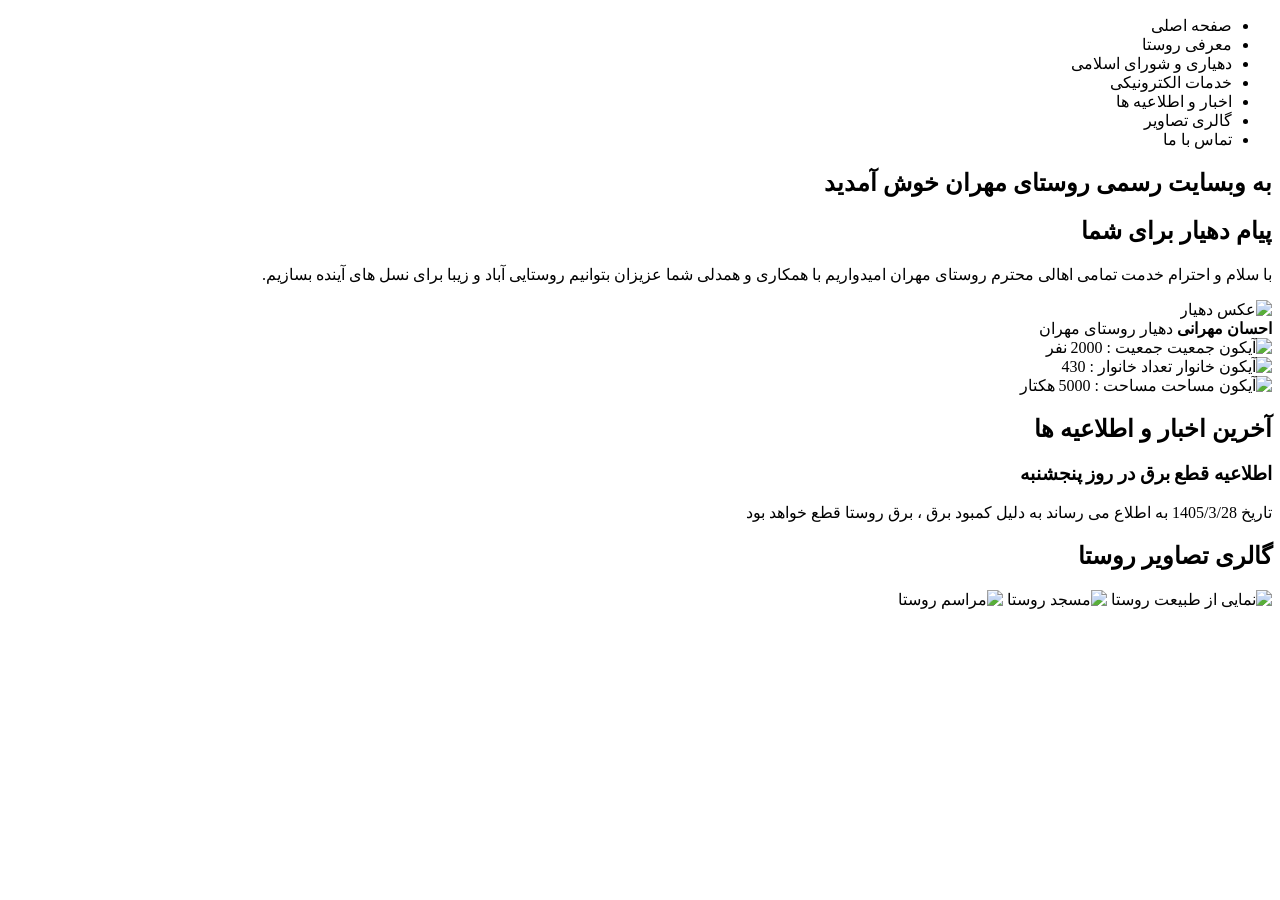
==== index.html @ 49c38d87 "Add files via upload" ====
<!DOCTYPE html>
<html lang="fa" dir="rtl">
<head>
    <meta charset="UTF-8">
    <meta name="viewport" content="width=device-width, initial-scale=1.0">
    <link rel="stylesheet" href="style.css">
    <title>دهیاری روستای مهران</title>
</head>
<body>
    <header>
        <nav>
            <ul>
                <li>صفحه اصلی</li>
                <li>معرفی روستا</li>
                <li>دهیاری و شورای اسلامی</li>
                <li>خدمات الکترونیکی</li>
                <li>اخبار و اطلاعیه ها</li>
                <li>گالری تصاویر</li>
                <li>تماس با ما</li>
            </ul>
        </nav>
    </header>
     <section class="hero-section">
<div class="hero-text">
<h1>به وبسایت رسمی روستای مهران خوش آمدید</h1>
</div>
<div class="dehyar-message">
</div>
    </section>
    <section class="dehyar-message">
        <h2>پیام دهیار برای شما</h2>
        <div class="message-content">
        <p>با سلام و احترام خدمت تمامی اهالی محترم روستای مهران امیدواریم با همکاری و همدلی شما عزیزان بتوانیم روستایی آباد و زیبا برای نسل های آینده بسازیم.</p>
        <div class="dehyar-profile">
            <img src="images/dehyar.png" alt="عکس دهیار" class="dehyar-img">
            <div class="dehyar-info">
                <strong>احسان مهرانی</strong>
                <span>دهیار روستای مهران</span>
          
          
            </div>
          </div>
        </div>
    </section>
    <section class="stats-bar">
        <div class="stats-item">
            <img src="images/users-icon.png" class="icon" alt="آیکون جمعیت">
        <span>جمعیت : 2000 نفر</span>
        </div>
<div class="stats-item">
    <img src="images/household-icon.png" class="icon" alt="آیکون خانوار">
     <span>تعداد خانوار : 430</span>
</div>
        <div class="stats-item">
            <img src="images/area-icon.png" class="icon" alt="آیکون مساحت">
            <span>مساحت : 5000 هکتار</span>
        </div>
    </section>
    <section>
        <h2>آخرین اخبار و اطلاعیه ها</h2>
        <article>
            <h3>اطلاعیه قطع برق در روز پنجشنبه</h3>
            <p>تاریخ 1405/3/28 به اطلاع می رساند به دلیل کمبود برق ، برق روستا قطع خواهد بود</p>
        </article>
    </section>
    <section>
        <h2>گالری تصاویر روستا</h2>
        <img src="images/photo1.png" alt="نمایی از طبیعت روستا" width="150">
        <img src="images/photo2.png" alt="مسجد روستا" width="150">
        <img src="images/photo2.png" alt="مراسم روستا" width="150">         
    </section>
</body>
</html>
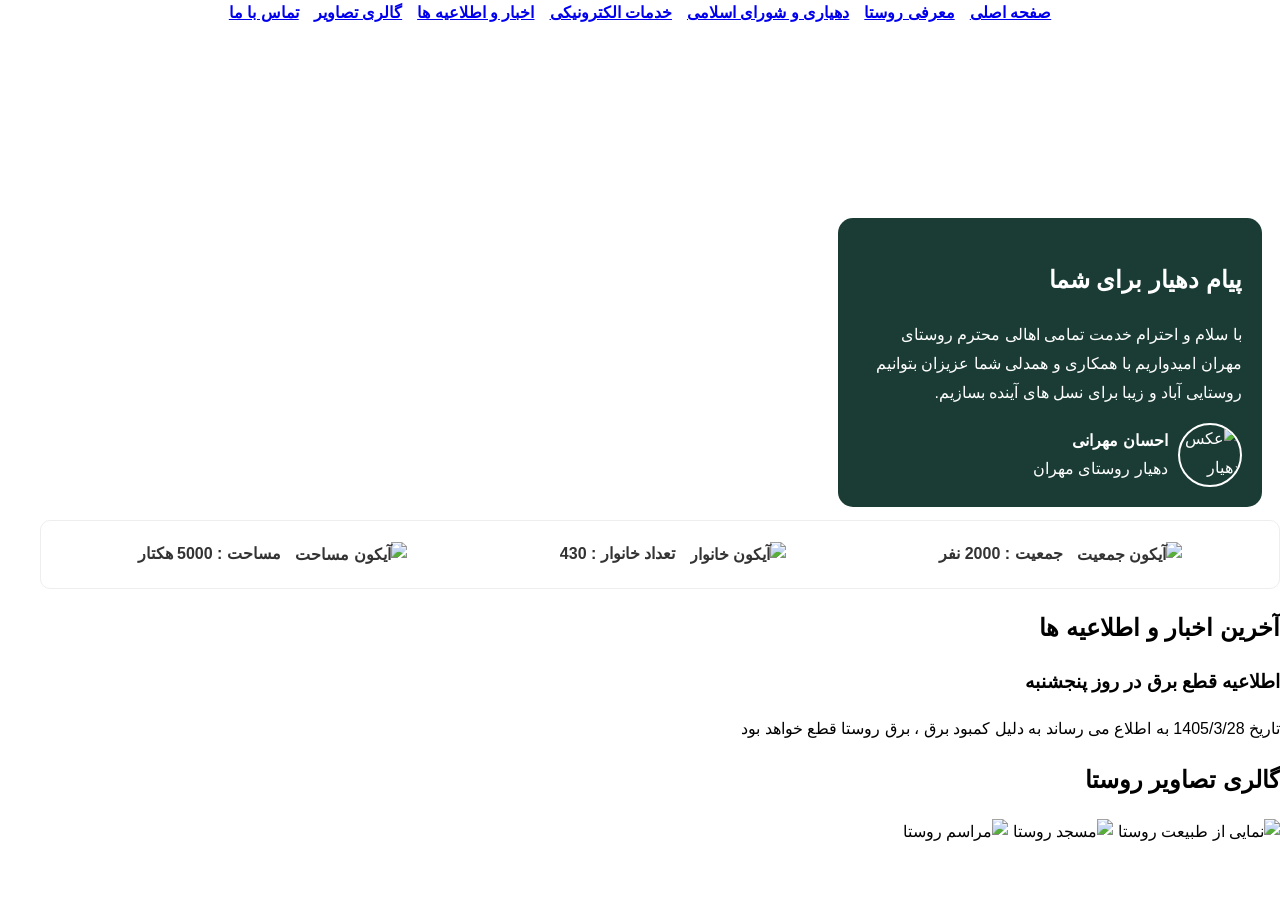
==== commit 2f4f3b4f: "Add files via upload" ====
--- a/index.html
+++ b/index.html
@@ -1,73 +1,71 @@
 <!DOCTYPE html>
 <html lang="fa" dir="rtl">
 <head>
-    <meta charset="UTF-8">
-    <meta name="viewport" content="width=device-width, initial-scale=1.0">
-    <link rel="stylesheet" href="style.css">
-    <title>دهیاری روستای مهران</title>
+<meta charset="UTF-8">
+<meta name="viewport" content="width=device-width, initial-scale=1.0">
+<link rel="stylesheet" href="style.css">
+<title>دهیاری روستای مهران</title>
 </head>
 <body>
-    <header>
-        <nav>
-            <ul>
-                <li>صفحه اصلی</li>
-                <li>معرفی روستا</li>
-                <li>دهیاری و شورای اسلامی</li>
-                <li>خدمات الکترونیکی</li>
-                <li>اخبار و اطلاعیه ها</li>
-                <li>گالری تصاویر</li>
-                <li>تماس با ما</li>
-            </ul>
-        </nav>
-    </header>
-     <section class="hero-section">
+<header>
+<nav>
+<ul>
+<li><a href="#">صفحه اصلی</a></li>
+<li><a href="#">معرفی روستا</a></li>
+<li><a href="#">دهیاری و شورای اسلامی</a></li>
+<li><a href="#">خدمات الکترونیکی</a></li>
+<li><a href="#">اخبار و اطلاعیه ها</a></li>
+<li><a href="#">گالری تصاویر</a></li>
+<li><a href="#">تماس با ما</a></li>
+</ul>
+</nav>
+</header>
+<section class="hero-section">
 <div class="hero-text">
 <h1>به وبسایت رسمی روستای مهران خوش آمدید</h1>
 </div>
-<div class="dehyar-message">
+</section>
+<section class="dehyar-message">
+<h2>پیام دهیار برای شما</h2>
+<div class="message-content">
+<p>با سلام و احترام خدمت تمامی اهالی محترم روستای مهران امیدواریم با همکاری و همدلی شما عزیزان بتوانیم روستایی آباد و زیبا برای نسل های آینده بسازیم.</p>
+<div class="dehyar-profile">
+<img src="images/dehyar.png" alt="عکس دهیار" class="dehyar-img">
+<div class="dehyar-info">
+<strong>احسان مهرانی</strong>
+<span>دهیار روستای مهران</span>
 </div>
-    </section>
-    <section class="dehyar-message">
-        <h2>پیام دهیار برای شما</h2>
-        <div class="message-content">
-        <p>با سلام و احترام خدمت تمامی اهالی محترم روستای مهران امیدواریم با همکاری و همدلی شما عزیزان بتوانیم روستایی آباد و زیبا برای نسل های آینده بسازیم.</p>
-        <div class="dehyar-profile">
-            <img src="images/dehyar.png" alt="عکس دهیار" class="dehyar-img">
-            <div class="dehyar-info">
-                <strong>احسان مهرانی</strong>
-                <span>دهیار روستای مهران</span>
-          
-          
-            </div>
-          </div>
-        </div>
-    </section>
-    <section class="stats-bar">
-        <div class="stats-item">
-            <img src="images/users-icon.png" class="icon" alt="آیکون جمعیت">
-        <span>جمعیت : 2000 نفر</span>
-        </div>
+</div>
+</div>
+</section>
+<section class="stats-bar">
 <div class="stats-item">
-    <img src="images/household-icon.png" class="icon" alt="آیکون خانوار">
-     <span>تعداد خانوار : 430</span>
+<img src="images/users-icon.png" class="icon" alt="آیکون جمعیت">
+<span>جمعیت : 2000 نفر</span>
 </div>
-        <div class="stats-item">
-            <img src="images/area-icon.png" class="icon" alt="آیکون مساحت">
-            <span>مساحت : 5000 هکتار</span>
-        </div>
-    </section>
-    <section>
-        <h2>آخرین اخبار و اطلاعیه ها</h2>
-        <article>
-            <h3>اطلاعیه قطع برق در روز پنجشنبه</h3>
-            <p>تاریخ 1405/3/28 به اطلاع می رساند به دلیل کمبود برق ، برق روستا قطع خواهد بود</p>
-        </article>
-    </section>
-    <section>
-        <h2>گالری تصاویر روستا</h2>
-        <img src="images/photo1.png" alt="نمایی از طبیعت روستا" width="150">
-        <img src="images/photo2.png" alt="مسجد روستا" width="150">
-        <img src="images/photo2.png" alt="مراسم روستا" width="150">         
-    </section>
+<div class="stats-item">
+<img src="images/household-icon.png" class="icon" alt="آیکون خانوار">
+<span>تعداد خانوار : 430</span>
+</div>
+<div class="stats-item">
+<img src="images/area-icon.png" class="icon" alt="آیکون مساحت">
+<span>مساحت : 5000 هکتار</span>
+</div>
+</section>
+<section>
+<h2>آخرین اخبار و اطلاعیه ها</h2>
+<article>
+<h3>اطلاعیه قطع برق در روز پنجشنبه</h3>
+<p>تاریخ 1405/3/28 به اطلاع می رساند به دلیل کمبود برق ، برق روستا قطع خواهد بود</p>
+</article>
+</section>
+<section>
+<h2>گالری تصاویر روستا</h2>
+<div class="gallery">
+<img src="images/photo1.png" alt="نمایی از طبیعت روستا" width="150">
+<img src="images/photo2.png" alt="مسجد روستا" width="150">
+<img src="images/photo3.png" alt="مراسم روستا" width="150">
+</div>
+</section>
 </body>
 </html>
--- a/style.css
+++ b/style.css
@@ -0,0 +1,115 @@
+body {
+    margin: 0;
+    padding: 0;
+    font-family: Tahoma, sans-serif;
+     padding: 0 20px;
+    line-height: 1.6;
+}
+
+header {
+    position: absolute;
+    top: 0;
+    width: 100%;
+    z-index: 999;
+    background: rgba(255,255,255,0.1);
+    backdrop-filter: blur(10px); 
+    border: none !important;
+    outline: none !important;
+}
+
+header nav ul {
+    list-style: none;
+    display: flex;
+    justify-content: center;
+    gap: 15px;
+    margin: 0;
+    padding: 0;
+}
+
+header nav ul li {
+    color: white;
+    font-weight: bold;
+    cursor: pointer;
+}
+
+.dehyar-message {
+    background-color: #1a3c34;
+    color: white;
+    padding: 20px;
+    margin: 20px 0;
+    border-radius: 15px;
+    width: 30%;
+    min-width: 250px;
+    text-align: right;
+    line-height: 1.8;
+    position: absolute;
+    top: 22%;
+    right: 3%;
+    z-index: 100;
+}
+
+
+.dehyar-profile {
+    display: flex;
+    align-items: center;
+    gap: 10px;
+    margin-top: 15px;
+}
+
+.dehyar-img {
+    width: 60px;
+    height: 60px;
+    border-radius: 50%;
+    border: 2px solid white;
+}
+
+.dehyar-info {
+    display: flex;
+    flex-direction: column;
+}
+
+.stats-bar {
+    display: flex;
+    justify-content: space-around;
+    background-color: white;
+    padding: 20px;
+    border-radius: 10px;
+    margin: 20px 0;
+    box-shadow: 0 2px 10px rgba(0,0,0,0,1);
+    border: 1px solid #eee
+}
+
+.stats-item {
+    font-weight: bold;
+    color: #333;
+}
+
+.icon {
+    width: 30px;
+    height: auto;
+    vertical-align: middle;
+    margin-left: 10px;
+}
+
+.hero-section {
+    position: relative;
+    background-image: url('images/mehran.jpg');
+    background-size: cover;
+    background-repeat: no-repeat;
+    background-position: center;
+    width: 100%;
+    height: 500px;
+    display: flex;
+    flex-direction: column;
+    align-items: center;
+    justify-content: center;
+}
+
+
+.hero-section h1,
+.dehyar-message h2,
+.message-content p,
+.dehyar-info strong,
+.dehyar-info span{
+    color: white !important;
+}
